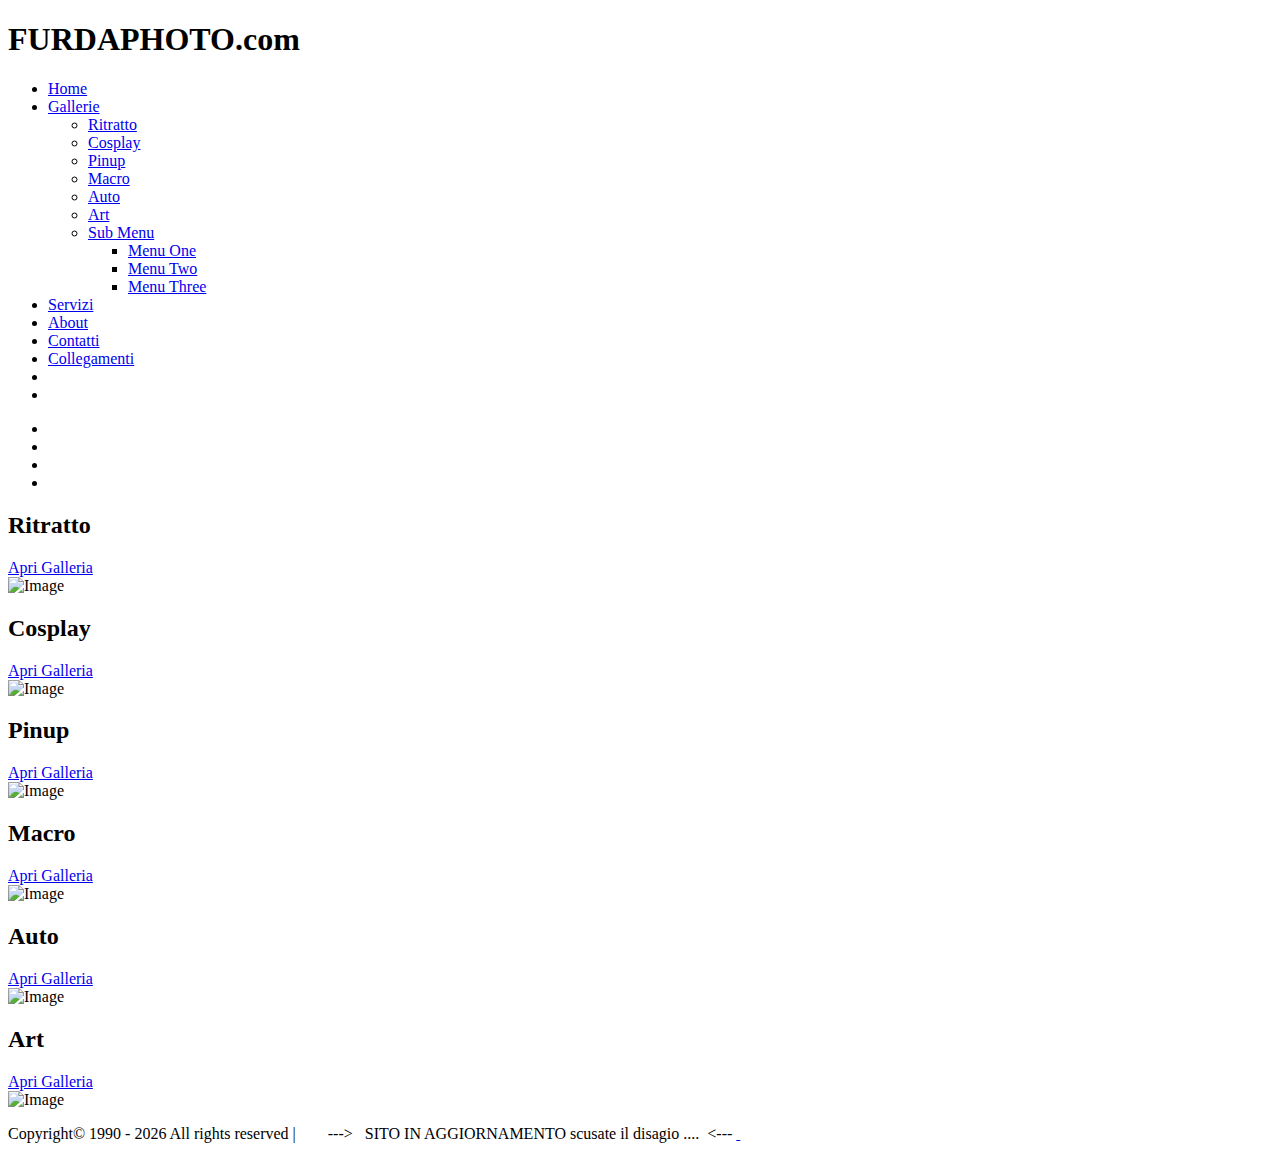
==== index.html @ 68071c49 "qwe" ====
<!DOCTYPE html>
<html lang=it-it>
  <head><script async src="https://www.googletagmanager.com/gtag/js?id=UA-165703183-1"></script>
    <script>
      window.dataLayer = window.dataLayer || [];
      function gtag(){dataLayer.push(arguments);}
      gtag('js', new Date());
    
      gtag('config', 'UA-165703183-1');
    </script>

    <title>Furdaphoto Website</title>
    <meta charset="utf-8">
    <meta name="viewport" content="width=device-width, initial-scale=1, shrink-to-fit=no">

    <link href="https://fonts.googleapis.com/css?family=Josefin+Sans:300i,400,700" rel="stylesheet">
    <link rel="stylesheet" href="fonts/icomoon/style.css">
    <link rel="stylesheet" href="css/bootstrap.min.css">
    <link rel="stylesheet" href="css/magnific-popup.css">
    <link rel="stylesheet" href="css/jquery-ui.css">
    <link rel="stylesheet" href="css/owl.carousel.min.css">
    <link rel="stylesheet" href="css/owl.theme.default.min.css">

    <link rel="stylesheet" href="css/lightgallery.min.css">

    <link rel="stylesheet" href="css/bootstrap-datepicker.css">

    <link rel="stylesheet" href="fonts/flaticon/font/flaticon.css">

    <link rel="stylesheet" href="css/swiper.css">

    <link rel="stylesheet" href="css/aos.css">

    <link rel="stylesheet" href="css/style.css">

  </head>
  <body>

	  
  <div class="site-wrap">
    <div class="site-mobile-menu">
      <div class="site-mobile-menu-header">
        <div class="site-mobile-menu-close mt-3">
          <span class="icon-close2 js-menu-toggle"></span>
        </div>
      </div>
      <div class="site-mobile-menu-body">
	</div>

  </div>



	  
<!-- 60 ... 130 Intestazione di pagina -->  
	  
	  
<header class="site-navbar py-3" role="banner">

      <div class="container-fluid">
        <div class="row align-items-center">

          <div class="col-6 col-xl-3 col-lg-6 aos-init aos-animate" data-aos="fade-down">
        <h1 class="mb-0 text-left">   FURDAPHOTO.com</h1>
        <!-- <img src="imm_logo/furdaphoto_scritta_logo_c.jpg" alt="" width="276" height="80" class="align-content-md-center"/>-->
          </div>

         <div class="col-1 col-md-7 d-none d-xl-block" data-aos="fade-down">
	         <nav class="site-navigation position-relative text-right text-lg-center" role="navigation">

              <ul class="site-menu js-clone-nav mx-auto d-none d-lg-block">
                <li class="active"><a href="index.html" title="furdaphoto.com">Home</a></li>
                <li class="has-children">
                  <a href="single.html">Gallerie</a>
                  <ul class="dropdown">
                    <li><a href="#">Ritratto</a></li>
                    <li><a href="#">Cosplay</a></li>
                    <li><a href="#">Pinup</a></li>
                    <li><a href="#">Macro</a></li>
				    <li><a href="#">Auto</a></li>
                    <li><a href="#">Art</a></li>

                    <li class="has-children">
                      <a href="#">Sub Menu</a>
                      <ul class="dropdown">
                        <li><a href="#">Menu One</a></li>
                        <li><a href="#">Menu Two</a></li>
                        <li><a href="#">Menu Three</a></li>
                      </ul>
                    </li>
                  </ul>
                </li>
                <li><a href="services.html">Servizi</a></li>
                <li><a href="about.html">About</a></li>
                <li><a href="contact.html">Contatti</a></li>
				        <li><a href="services.html">Collegamenti</a></li>
                <li><a href="about.html title="Chi è furdaphoto"></a></li>
                <li><a href="contact.html" title="Contatta furdaphoto"></a></li>
              </ul>
            </nav>
          </div>


<!-- MENU SOCIAL -->
					
	 <div class="col-6 col-xl-2 text-right" data-aos="fade-down">
       <div class="d-none d-xl-inline-block">
        <ul class="site-menu js-clone-nav ml-auto list-unstyled d-flex text-right mb-0" data-class="social">
         <li><a href="https://www.facebook.com/Furdaphoto-104509864727627/" class="pl-3 pr-3"><span class="icon-facebook"></span></a></li>
         <li><a href="https://www.instagram.com/furdaphoto/" class="pl-3 pr-3"><span class="icon-instagram"></span></a></li>
          <li><a href="https://t.me/furdaphoto" class="pl-3 pr-3"><span class="icon-telegram"></span></a></li>
          <li><a href="mailto:info@furdaphoto.com" class="pl-3 pr-3"><span class="icon-envelope"></span></a></li>
        </ul>
       </div>
					
<!-- MENU SOCIAL  -->
					
            <div class="d-inline-block d-xl-none ml-md-0 mr-auto py-3" style="position: relative; top: 3px;"><a href="#" class="site-menu-toggle js-menu-toggle text-black"><span class="icon-menu h3"></span></a></div>
            </div>
	 	   </div>
		</div>
</header>






  <div class="container-fluid" data-aos="fade" data-aos-delay="700">
    <div class="swiper-container images-carousel">
        <div class="swiper-wrapper">
            <div class="swiper-slide">
              <div class="image-wrap">
                <div class="image-info">
                  <h2 class="mb-3">Ritratto</h2>
                  <a href="Galleria_1-Ritratto.html" class="btn btn-outline-white py-2 px-4">Apri Galleria</a>
                </div>
                <img src="images/img_1.jpg" alt="Image">
              </div>
            </div>
            <div class="swiper-slide">
              <div class="image-wrap">
                <div class="image-info">
                  <h2 class="mb-3">Cosplay</h2>
                  <a href="Galleria_2-Cosplay.html" class="btn btn-outline-white py-2 px-4">Apri Galleria</a>
                </div>
                <img src="images/img_2.jpg" alt="Image">
              </div>
            </div>
            <div class="swiper-slide">
              <div class="image-wrap">
                <div class="image-info">
                  <h2 class="mb-3">Pinup</h2>
                  <a href="Galleria_3-Pinup.html" class="btn btn-outline-white py-2 px-4">Apri Galleria</a>
                </div>
                <img src="images/img_3.jpg" alt="Image">
              </div>
            </div>
            <div class="swiper-slide">
              <div class="image-wrap">
                <div class="image-info">
                  <h2 class="mb-3">Macro</h2>
                  <a href="Galleria_4-Macro.html" class="btn btn-outline-white py-2 px-4">Apri Galleria</a>
                </div>
                <img src="images/img_4.jpg" alt="Image">
              </div>
            </div>
            <div class="swiper-slide">
              <div class="image-wrap">
                <div class="image-info">
                  <h2 class="mb-3">Auto</h2>
                  <a href="Galleria_5-Auto.html" class="btn btn-outline-white py-2 px-4">Apri Galleria</a>
                </div>
                <img src="images/img_5.jpg" alt="Image">
              </div>
            </div>
            <div class="swiper-slide">
              <div class="image-wrap">
                <div class="image-info">
                  <h2 class="mb-3">Art</h2>
                  <a href="Galleria_6-Art.html" class="btn btn-outline-white py-2 px-4">Apri Galleria</a>
                </div>
                <img src="images/img_6.jpg" alt="Image">
              </div>
            </div>
</div>

        <div class="swiper-pagination"></div>
        <div class="swiper-button-prev"></div>
        <div class="swiper-button-next"></div>
        <div class="swiper-scrollbar"></div>
    </div>
  </div>

  
					
					
					
<!-- 210 ... 220 Pie di pagina -->				
					
								
	<div class="footer py-4">
    <div class="container-fluid">
      <p>
      <!-- Link back to Colorlib can't be removed. Template is licensed under CC BY 3.0. -->
      Copyright&copy; 1990 - <script data-cfasync="false" src="/cdn-cgi/scripts/5c5dd728/cloudflare-static/email-decode.min.js"></script><script>document.write(new Date().getFullYear());</script>
       All rights reserved |&nbsp; &nbsp; &nbsp; &nbsp; ---&gt;&nbsp; &nbsp;SITO IN AGGIORNAMENTO scusate il disagio ....&nbsp; &lt;--- <a href="https://colorlib.com" target="_blank">&nbsp;</a>
       <!-- Link back to Colorlib can't be removed. Template is licensed under CC BY 3.0. -->
      </p>
    </div>
  </div>
</div>
					
					
					
					

  <script src="js/jquery-3.3.1.min.js"></script>
  <script src="js/jquery-migrate-3.0.1.min.js"></script>
  <script src="js/jquery-ui.js"></script>
  <script src="js/popper.min.js"></script>
  <script src="js/bootstrap.min.js"></script>
  <script src="js/owl.carousel.min.js"></script>
  <script src="js/jquery.stellar.min.js"></script>
  <script src="js/jquery.countdown.min.js"></script>
  <script src="js/jquery.magnific-popup.min.js"></script>
  <script src="js/bootstrap-datepicker.min.js"></script>
  <script src="js/swiper.min.js"></script>
  <script src="js/aos.js"></script>

  <script src="js/picturefill.min.js"></script>
  <script src="js/lightgallery-all.min.js"></script>
  <script src="js/jquery.mousewheel.min.js"></script>

  <script src="js/main.js"></script>

  <script>
    $(document).ready(function(){
      $('#lightgallery').lightGallery();
    });
  </script>

  </body>
</html>
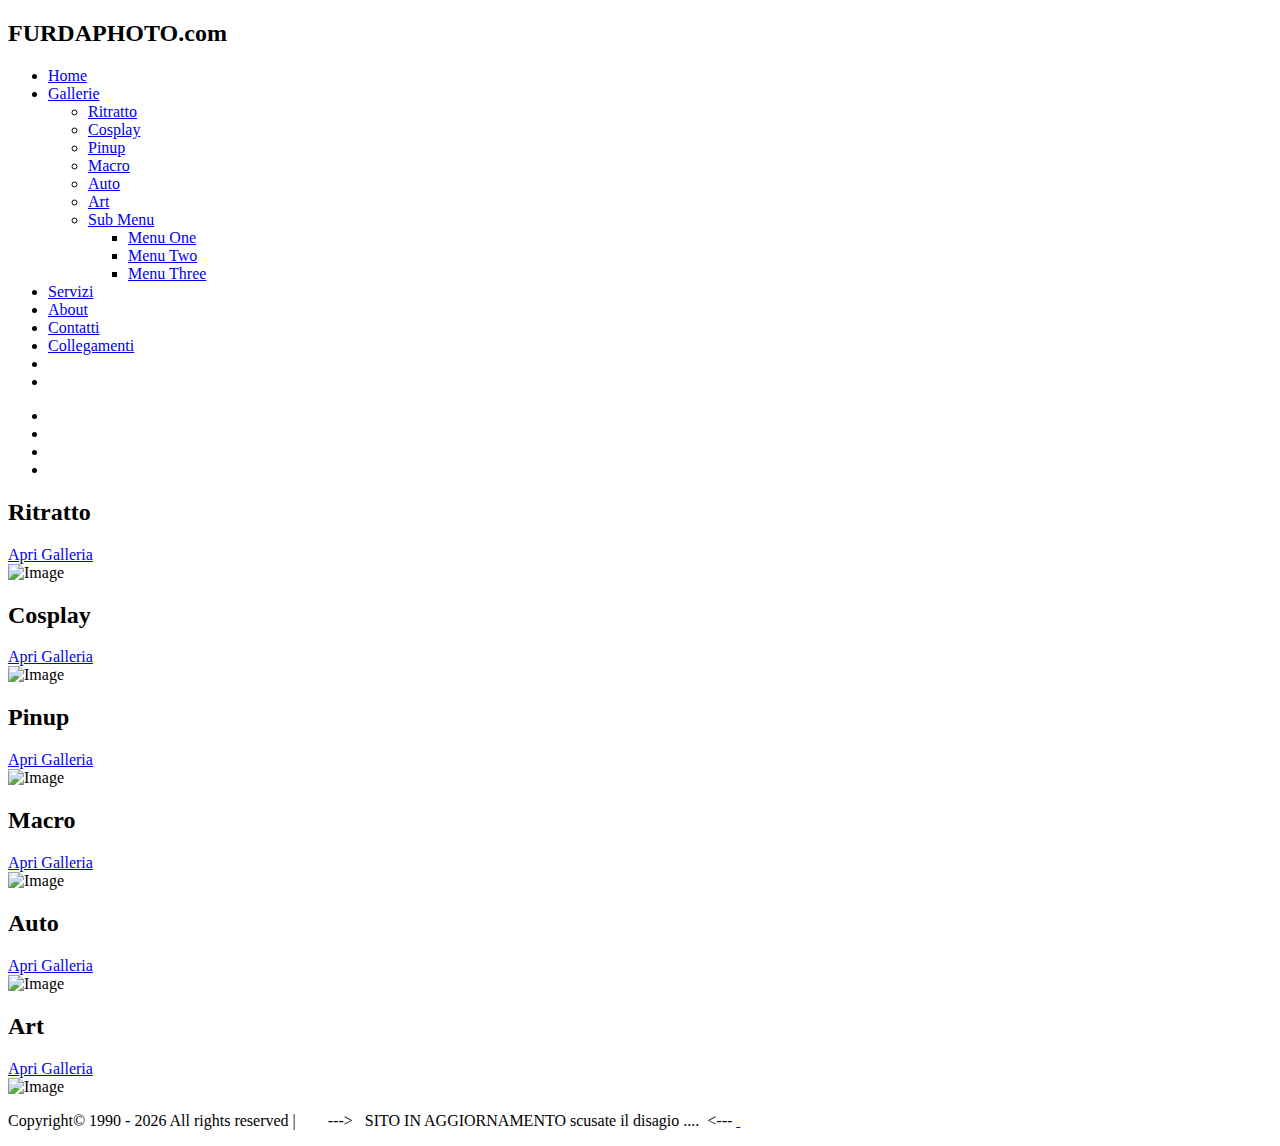
==== commit 41023362: "Update index.html" ====
--- a/index.html
+++ b/index.html
@@ -62,7 +62,7 @@
         <div class="row align-items-center">
 
           <div class="col-6 col-xl-3 col-lg-6 aos-init aos-animate" data-aos="fade-down">
-        <h1 class="mb-0 text-left">   FURDAPHOTO.com</h1>
+        <h2 class="mb-0 text-left">   FURDAPHOTO.com</h2>
         <!-- <img src="imm_logo/furdaphoto_scritta_logo_c.jpg" alt="" width="276" height="80" class="align-content-md-center"/>-->
           </div>
 
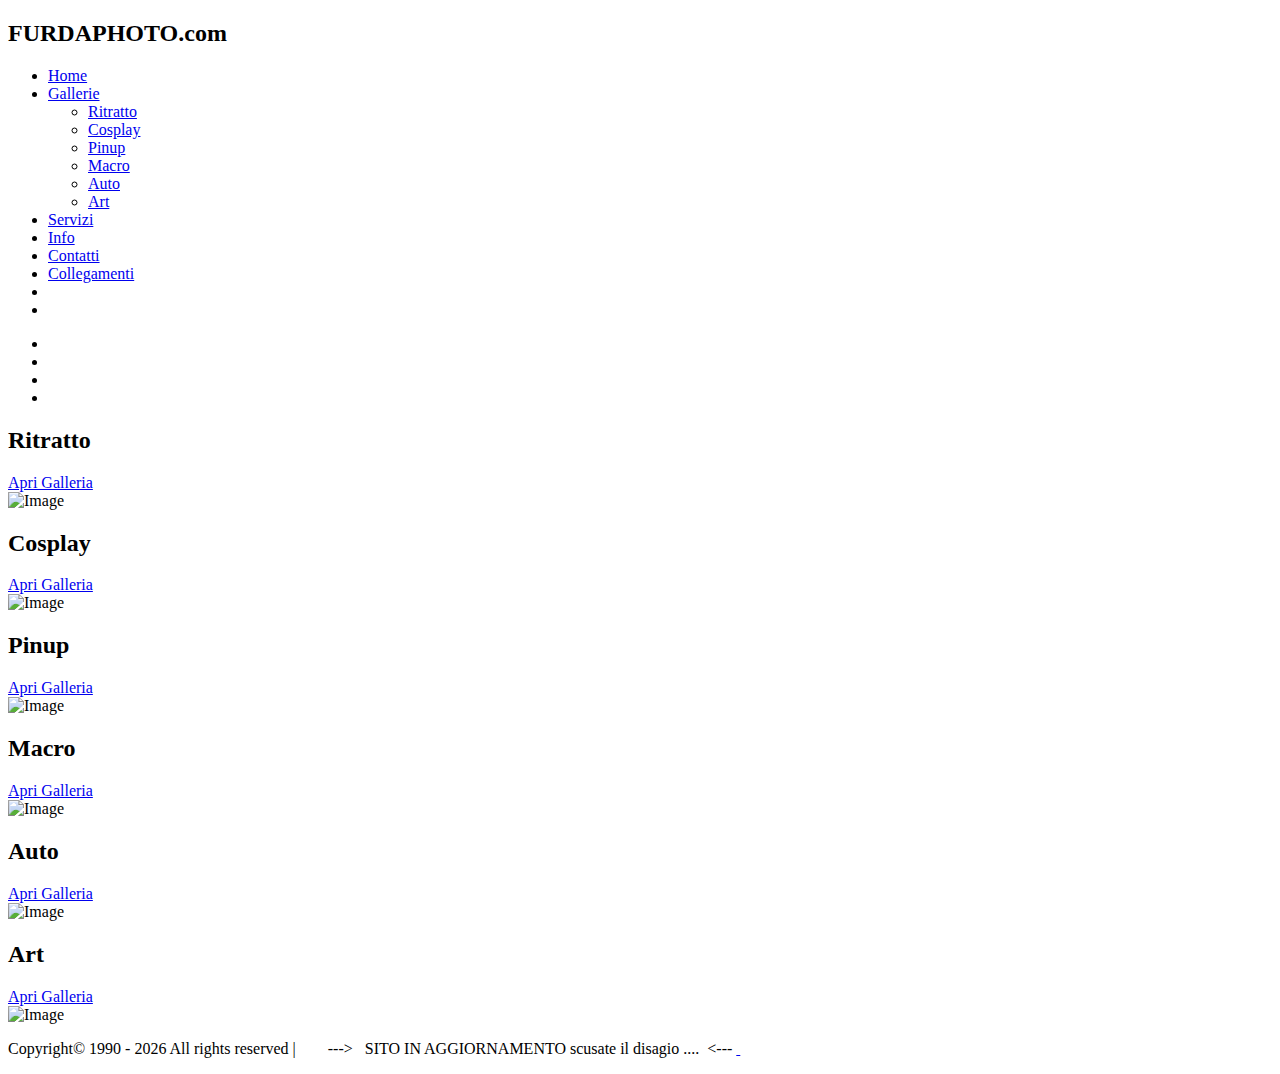
==== commit 75472e96: "Update index.html" ====
--- a/index.html
+++ b/index.html
@@ -72,29 +72,29 @@
               <ul class="site-menu js-clone-nav mx-auto d-none d-lg-block">
                 <li class="active"><a href="index.html" title="furdaphoto.com">Home</a></li>
                 <li class="has-children">
-                  <a href="single.html">Gallerie</a>
+                  <a href="../index.html">Gallerie</a>
                   <ul class="dropdown">
-                    <li><a href="#">Ritratto</a></li>
-                    <li><a href="#">Cosplay</a></li>
-                    <li><a href="#">Pinup</a></li>
-                    <li><a href="#">Macro</a></li>
-				    <li><a href="#">Auto</a></li>
-                    <li><a href="#">Art</a></li>
-
-                    <li class="has-children">
+                    <li><a href="../Galleria_1.html">Ritratto</a></li>
+                    <li><a href="../Galleria_2.html">Cosplay</a></li>
+                    <li><a href="../Galleria_3.html">Pinup</a></li>
+                    <li><a href="../Galleria_4.html">Macro</a></li>
+				    <li><a href="../Galleria_5.html">Auto</a></li> 
+                    <li><a href="../Galleria_6.html">Art</a></li>
+
+                    <!--<li class="has-children">
                       <a href="#">Sub Menu</a>
                       <ul class="dropdown">
                         <li><a href="#">Menu One</a></li>
                         <li><a href="#">Menu Two</a></li>
                         <li><a href="#">Menu Three</a></li>
                       </ul>
-                    </li>
+                    </li>-->
                   </ul>
                 </li>
                 <li><a href="services.html">Servizi</a></li>
-                <li><a href="about.html">About</a></li>
-                <li><a href="contact.html">Contatti</a></li>
-				        <li><a href="services.html">Collegamenti</a></li>
+                <li><a href="about.html">Info</a></li>
+                <li><a href="contact.html">Contatti</a></li>				 
+				 <li><a href="services.html">Collegamenti</a></li>
                 <li><a href="about.html title="Chi è furdaphoto"></a></li>
                 <li><a href="contact.html" title="Contatta furdaphoto"></a></li>
               </ul>
@@ -129,62 +129,35 @@
 
   <div class="container-fluid" data-aos="fade" data-aos-delay="700">
     <div class="swiper-container images-carousel">
-        <div class="swiper-wrapper">
-            <div class="swiper-slide">
-              <div class="image-wrap">
-                <div class="image-info">
-                  <h2 class="mb-3">Ritratto</h2>
-                  <a href="Galleria_1-Ritratto.html" class="btn btn-outline-white py-2 px-4">Apri Galleria</a>
-                </div>
-                <img src="images/img_1.jpg" alt="Image">
-              </div>
-            </div>
-            <div class="swiper-slide">
-              <div class="image-wrap">
-                <div class="image-info">
-                  <h2 class="mb-3">Cosplay</h2>
-                  <a href="Galleria_2-Cosplay.html" class="btn btn-outline-white py-2 px-4">Apri Galleria</a>
-                </div>
-                <img src="images/img_2.jpg" alt="Image">
-              </div>
-            </div>
-            <div class="swiper-slide">
-              <div class="image-wrap">
-                <div class="image-info">
-                  <h2 class="mb-3">Pinup</h2>
-                  <a href="Galleria_3-Pinup.html" class="btn btn-outline-white py-2 px-4">Apri Galleria</a>
-                </div>
-                <img src="images/img_3.jpg" alt="Image">
-              </div>
-            </div>
-            <div class="swiper-slide">
-              <div class="image-wrap">
-                <div class="image-info">
-                  <h2 class="mb-3">Macro</h2>
-                  <a href="Galleria_4-Macro.html" class="btn btn-outline-white py-2 px-4">Apri Galleria</a>
-                </div>
-                <img src="images/img_4.jpg" alt="Image">
-              </div>
-            </div>
-            <div class="swiper-slide">
-              <div class="image-wrap">
-                <div class="image-info">
-                  <h2 class="mb-3">Auto</h2>
-                  <a href="Galleria_5-Auto.html" class="btn btn-outline-white py-2 px-4">Apri Galleria</a>
-                </div>
-                <img src="images/img_5.jpg" alt="Image">
-              </div>
-            </div>
-            <div class="swiper-slide">
-              <div class="image-wrap">
-                <div class="image-info">
-                  <h2 class="mb-3">Art</h2>
-                  <a href="Galleria_6-Art.html" class="btn btn-outline-white py-2 px-4">Apri Galleria</a>
-                </div>
-                <img src="images/img_6.jpg" alt="Image">
-              </div>
-            </div>
-</div>
+      
+					
+		<div class="swiper-wrapper"> 
+		
+			<div class="swiper-slide"> <div class="image-wrap"> <div class="image-info">	<!-- RITRATTO -->
+            <h2 class="mb-3">Ritratto</h2> <a href="../Galleria_1.html" class="btn btn-outline-white py-2 px-4">Apri Galleria</a>
+            </div> <img src="images/img_1.jpg" alt="Image"> </div> </div>
+            
+			<div class="swiper-slide"> <div class="image-wrap"> <div class="image-info">  	<!-- COSPLAY -->
+			<h2 class="mb-3">Cosplay</h2> <a href="../Galleria_2.html" class="btn btn-outline-white py-2 px-4">Apri Galleria</a>
+			</div> <img src="images/img_2.jpg" alt="Image"> </div> </div>
+					
+            <div class="swiper-slide"> <div class="image-wrap"> <div class="image-info">	<!-- PINUP -->
+            <h2 class="mb-3">Pinup</h2> <a href="../Galleria_3.html" class="btn btn-outline-white py-2 px-4">Apri Galleria</a>
+            </div> <img src="images/img_3.jpg" alt="Image"> </div> </div>
+            
+			<div class="swiper-slide"> <div class="image-wrap"> <div class="image-info">	<!-- MACRO -->
+			<h2 class="mb-3">Macro</h2> <a href="../Galleria_4.html" class="btn btn-outline-white py-2 px-4">Apri Galleria</a>
+			</div> <img src="images/img_4.jpg" alt="Image"> </div> </div>
+            
+			<div class="swiper-slide"> <div class="image-wrap"> <div class="image-info">  	<!-- AUTO -->
+            <h2 class="mb-3">Auto</h2> <a href="Galleria_5.html" class="btn btn-outline-white py-2 px-4">Apri Galleria</a>
+            </div> <img src="images/img_5.jpg" alt="Image"> </div> </div>
+            
+			<div class="swiper-slide"> <div class="image-wrap"> <div class="image-info">  	<!-- ART -->
+            <h2 class="mb-3">Art</h2> <a href="../Galleria_6.html" class="btn btn-outline-white py-2 px-4">Apri Galleria</a>
+            </div> <img src="images/img_6.jpg" alt="Image"> </div> </div>
+       
+		</div>
 
         <div class="swiper-pagination"></div>
         <div class="swiper-button-prev"></div>
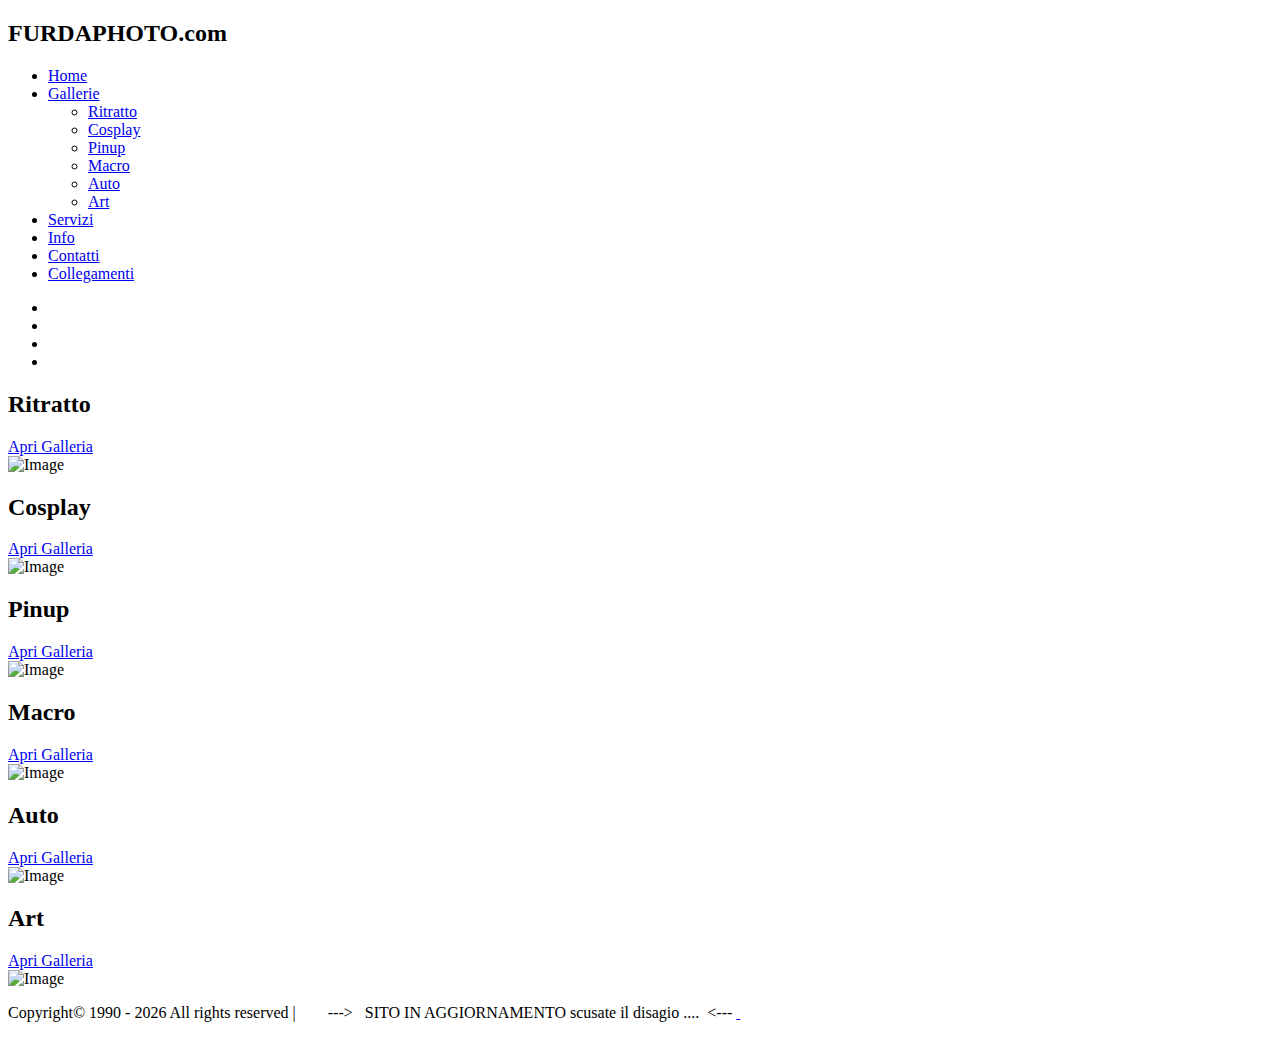
==== commit 244b83bb: "qwe" ====
--- a/index.html
+++ b/index.html
@@ -66,6 +66,9 @@
         <!-- <img src="imm_logo/furdaphoto_scritta_logo_c.jpg" alt="" width="276" height="80" class="align-content-md-center"/>-->
           </div>
 
+			
+			
+<!-- MENU SITO -->			
          <div class="col-1 col-md-7 d-none d-xl-block" data-aos="fade-down">
 	         <nav class="site-navigation position-relative text-right text-lg-center" role="navigation">
 
@@ -92,16 +95,15 @@
                   </ul>
                 </li>
                 <li><a href="services.html">Servizi</a></li>
-                <li><a href="about.html">Info</a></li>
-                <li><a href="contact.html">Contatti</a></li>				 
-				 <li><a href="services.html">Collegamenti</a></li>
-                <li><a href="about.html title="Chi è furdaphoto"></a></li>
-                <li><a href="contact.html" title="Contatta furdaphoto"></a></li>
+                <li><a href="about.html" title="Chi è furdaphoto">Info</a></li>
+                <li><a href="contact.html" title="Contatta furdaphoto">Contatti</a></li>				 
+				 <li><a href="collegamenti.html">Collegamenti</a></li>
+             
               </ul>
             </nav>
           </div>
-
-
+<!-- MENU SITO -->
+			
 <!-- MENU SOCIAL -->
 					
 	 <div class="col-6 col-xl-2 text-right" data-aos="fade-down">
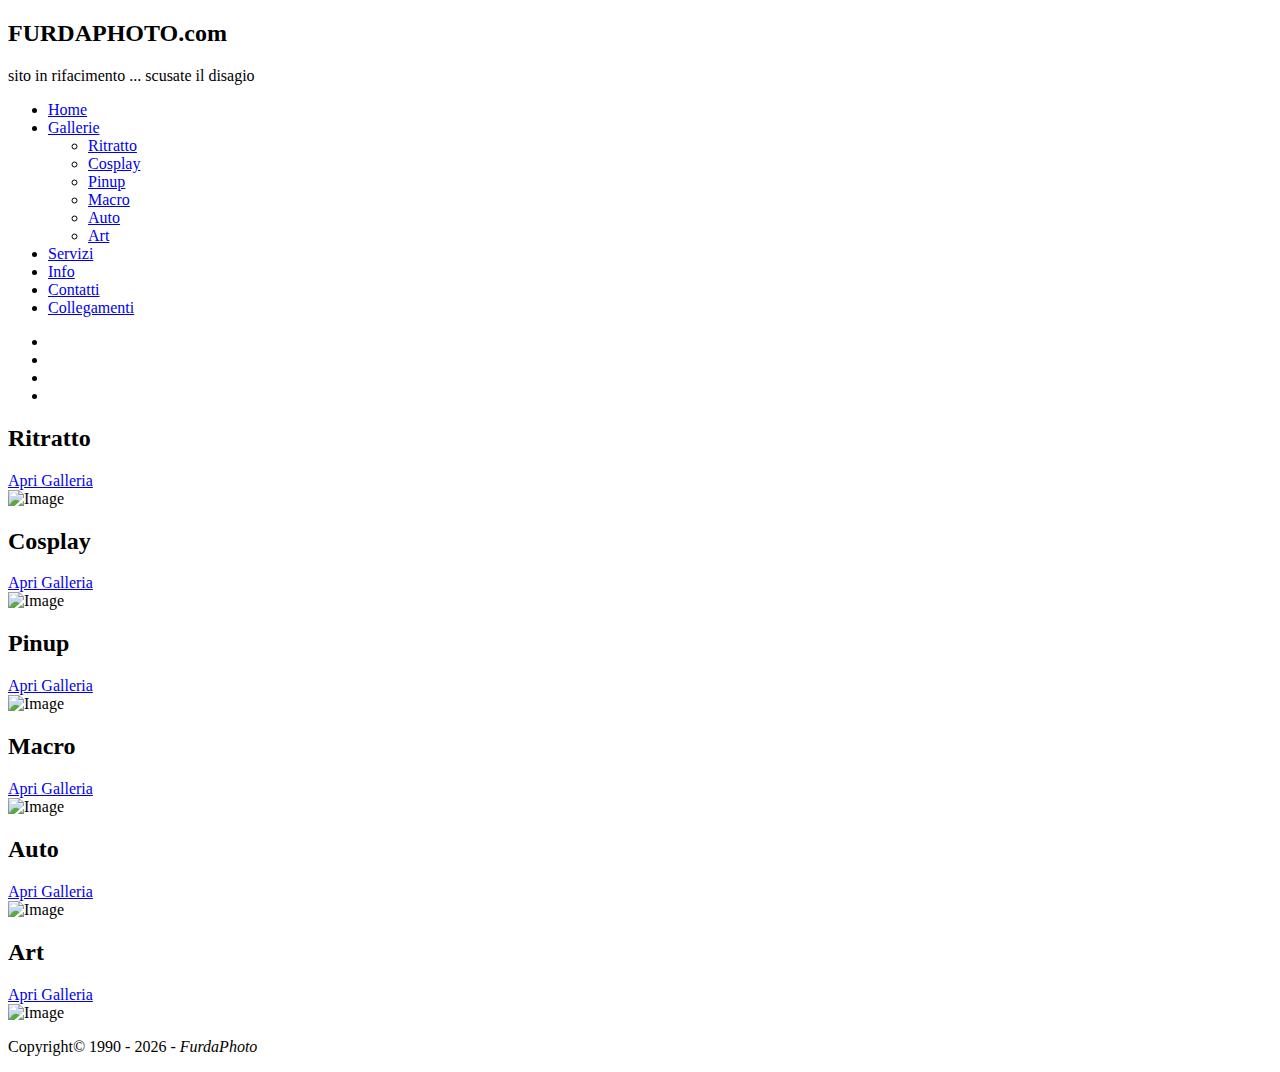
==== commit 870240a8: "23" ====
--- a/index.html
+++ b/index.html
@@ -63,26 +63,27 @@
 
           <div class="col-6 col-xl-3 col-lg-6 aos-init aos-animate" data-aos="fade-down">
         <h2 class="mb-0 text-left">   FURDAPHOTO.com</h2>
-        <!-- <img src="imm_logo/furdaphoto_scritta_logo_c.jpg" alt="" width="276" height="80" class="align-content-md-center"/>-->
+        sito in rifacimento ... scusate il disagio
+			  <!-- <img src="imm_logo/furdaphoto_scritta_logo_c.jpg" alt="" width="276" height="80" class="align-content-md-center"/>-->
           </div>
 
 			
 			
-<!-- MENU SITO -->			
+<!-- MENU SITO  inizio -->			
          <div class="col-1 col-md-7 d-none d-xl-block" data-aos="fade-down">
 	         <nav class="site-navigation position-relative text-right text-lg-center" role="navigation">
 
               <ul class="site-menu js-clone-nav mx-auto d-none d-lg-block">
                 <li class="active"><a href="index.html" title="furdaphoto.com">Home</a></li>
                 <li class="has-children">
-                  <a href="../index.html">Gallerie</a>
+                  <a href="index.html">Gallerie</a>
                   <ul class="dropdown">
-                    <li><a href="../Galleria_1.html">Ritratto</a></li>
-                    <li><a href="../Galleria_2.html">Cosplay</a></li>
-                    <li><a href="../Galleria_3.html">Pinup</a></li>
-                    <li><a href="../Galleria_4.html">Macro</a></li>
-				    <li><a href="../Galleria_5.html">Auto</a></li> 
-                    <li><a href="../Galleria_6.html">Art</a></li>
+                    <li><a href="Galleria_1.html">Ritratto</a></li>
+                    <li><a href="Galleria_2.html">Cosplay</a></li>
+                    <li><a href="Galleria_3.html">Pinup</a></li>
+                    <li><a href="Galleria_4.html">Macro</a></li>
+				    <li><a href="Galleria_5.html">Auto</a></li> 
+                    <li><a href="Galleria_6.html">Art</a></li>
 
                     <!--<li class="has-children">
                       <a href="#">Sub Menu</a>
@@ -136,19 +137,19 @@
 		<div class="swiper-wrapper"> 
 		
 			<div class="swiper-slide"> <div class="image-wrap"> <div class="image-info">	<!-- RITRATTO -->
-            <h2 class="mb-3">Ritratto</h2> <a href="../Galleria_1.html" class="btn btn-outline-white py-2 px-4">Apri Galleria</a>
+            <h2 class="mb-3">Ritratto</h2> <a href="Galleria_1.html" class="btn btn-outline-white py-2 px-4">Apri Galleria</a>
             </div> <img src="images/img_1.jpg" alt="Image"> </div> </div>
             
 			<div class="swiper-slide"> <div class="image-wrap"> <div class="image-info">  	<!-- COSPLAY -->
-			<h2 class="mb-3">Cosplay</h2> <a href="../Galleria_2.html" class="btn btn-outline-white py-2 px-4">Apri Galleria</a>
+			<h2 class="mb-3">Cosplay</h2> <a href="Galleria_2.html" class="btn btn-outline-white py-2 px-4">Apri Galleria</a>
 			</div> <img src="images/img_2.jpg" alt="Image"> </div> </div>
 					
             <div class="swiper-slide"> <div class="image-wrap"> <div class="image-info">	<!-- PINUP -->
-            <h2 class="mb-3">Pinup</h2> <a href="../Galleria_3.html" class="btn btn-outline-white py-2 px-4">Apri Galleria</a>
+            <h2 class="mb-3">Pinup</h2> <a href="Galleria_3.html" class="btn btn-outline-white py-2 px-4">Apri Galleria</a>
             </div> <img src="images/img_3.jpg" alt="Image"> </div> </div>
             
 			<div class="swiper-slide"> <div class="image-wrap"> <div class="image-info">	<!-- MACRO -->
-			<h2 class="mb-3">Macro</h2> <a href="../Galleria_4.html" class="btn btn-outline-white py-2 px-4">Apri Galleria</a>
+			<h2 class="mb-3">Macro</h2> <a href="Galleria_4.html" class="btn btn-outline-white py-2 px-4">Apri Galleria</a>
 			</div> <img src="images/img_4.jpg" alt="Image"> </div> </div>
             
 			<div class="swiper-slide"> <div class="image-wrap"> <div class="image-info">  	<!-- AUTO -->
@@ -156,7 +157,7 @@
             </div> <img src="images/img_5.jpg" alt="Image"> </div> </div>
             
 			<div class="swiper-slide"> <div class="image-wrap"> <div class="image-info">  	<!-- ART -->
-            <h2 class="mb-3">Art</h2> <a href="../Galleria_6.html" class="btn btn-outline-white py-2 px-4">Apri Galleria</a>
+            <h2 class="mb-3">Art</h2> <a href="Galleria_6.html" class="btn btn-outline-white py-2 px-4">Apri Galleria</a>
             </div> <img src="images/img_6.jpg" alt="Image"> </div> </div>
        
 		</div>
@@ -172,21 +173,16 @@
 					
 					
 					
-<!-- 210 ... 220 Pie di pagina -->				
-					
-								
-	<div class="footer py-4">
+<!-- Pie di pagina -->											
+		  <div class="footer py-4">
     <div class="container-fluid">
       <p>
-      <!-- Link back to Colorlib can't be removed. Template is licensed under CC BY 3.0. -->
-      Copyright&copy; 1990 - <script data-cfasync="false" src="/cdn-cgi/scripts/5c5dd728/cloudflare-static/email-decode.min.js"></script><script>document.write(new Date().getFullYear());</script>
-       All rights reserved |&nbsp; &nbsp; &nbsp; &nbsp; ---&gt;&nbsp; &nbsp;SITO IN AGGIORNAMENTO scusate il disagio ....&nbsp; &lt;--- <a href="https://colorlib.com" target="_blank">&nbsp;</a>
-       <!-- Link back to Colorlib can't be removed. Template is licensed under CC BY 3.0. -->
+      Copyright&copy; 1990 - <script data-cfasync="false" src="/cdn-cgi/scripts/5c5dd728/cloudflare-static/email-decode.min.js"></script><script>document.write(new Date().getFullYear());</script> - <em>FurdaPhoto</em> 
       </p>
     </div>
   </div>
 </div>
-					
+<!-- Pie di pagina -->						
 					
 					
 					
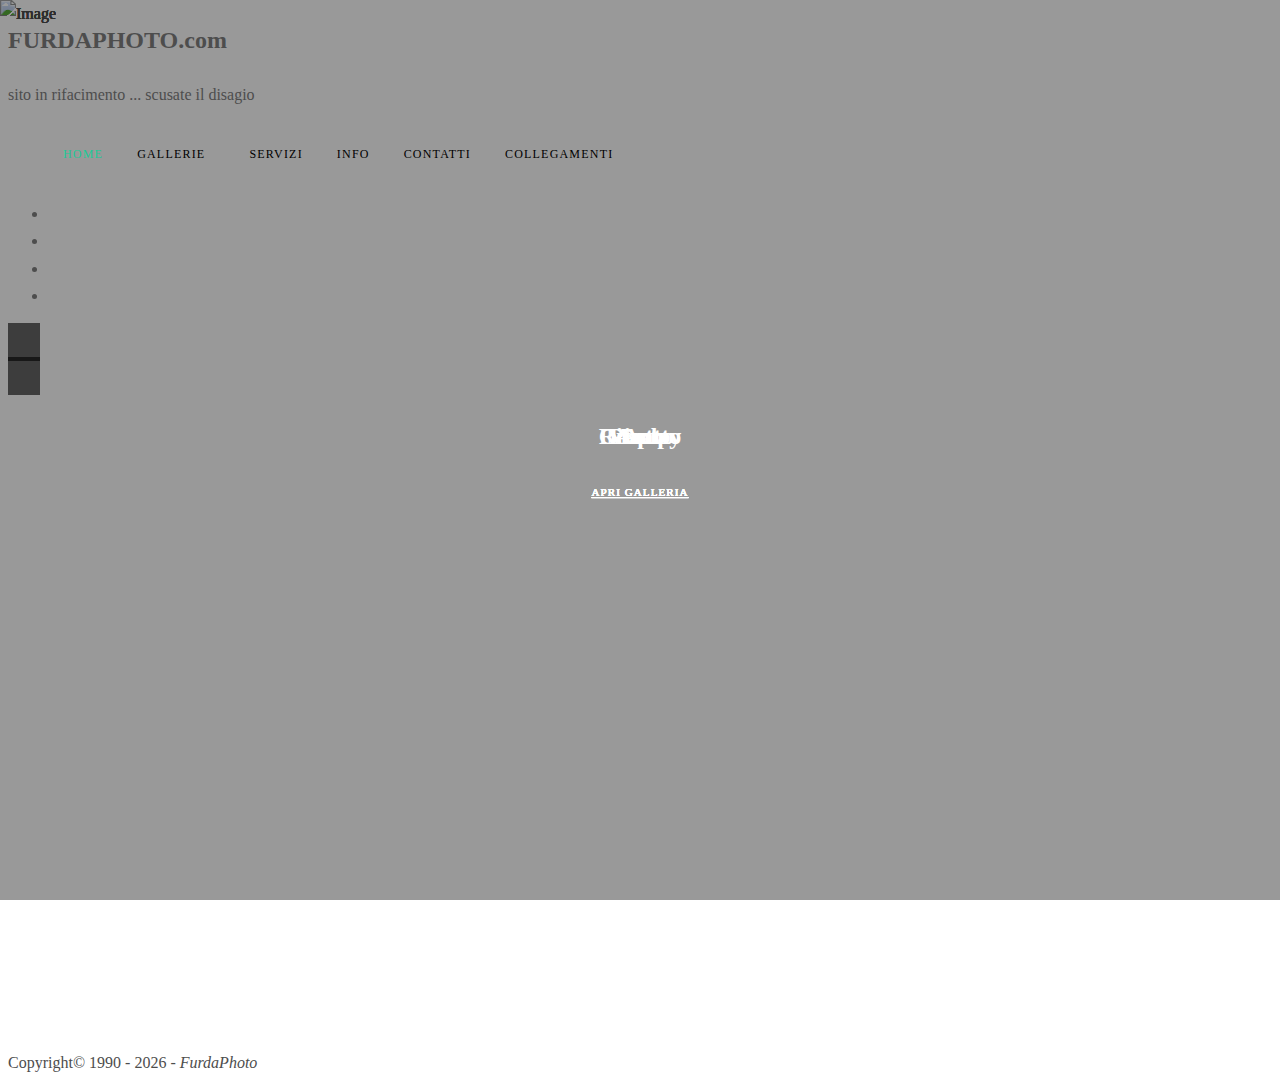
==== commit b1c49b12: "qwe" ====
--- a/index.html
+++ b/index.html
@@ -35,8 +35,7 @@
     <link rel="stylesheet" href="css/style.css">
 
   </head>
-  <body>
-
+  <body> 
 	  
   <div class="site-wrap">
     <div class="site-mobile-menu">
@@ -211,6 +210,5 @@
       $('#lightgallery').lightGallery();
     });
   </script>
-
   </body>
 </html>
--- a/css/style.css
+++ b/css/style.css
@@ -0,0 +1,1168 @@
+/* Base */
+body {
+  line-height: 1.7;
+  color: #4d4d4d;
+  font-weight: 300;
+  font-size: 1rem; }
+
+::-moz-selection {
+  background: #000;
+  color: #000000; }
+
+::selection {
+  background: #000;
+  color: #000000; }
+
+a {
+  -webkit-transition: .3s all ease;
+  -o-transition: .3s all ease;
+  transition: .3s all ease; }
+  a:hover {
+    text-decoration: none; }
+
+.text-black {
+  color: #000 !important; }
+
+.bg-black {
+  background: #000 !important; }
+
+.site-wrap:before {
+  -webkit-transition: .3s all ease-in-out;
+  -o-transition: .3s all ease-in-out;
+  transition: .3s all ease-in-out;
+  background: rgba(0, 0, 0, 0.6);
+  content: "";
+  position: absolute;
+  z-index: 2000;
+  top: 0;
+  left: 0;
+  right: 0;
+  bottom: 0;
+  opacity: 0;
+  visibility: hidden; }
+
+.offcanvas-menu .site-wrap {
+  position: absolute;
+  height: 100%;
+  width: 100%;
+  z-index: 2;
+  overflow: hidden; }
+  .offcanvas-menu .site-wrap:before {
+    opacity: 1;
+    visibility: visible; }
+
+.btn {
+  border-radius: 0; }
+  .btn:hover, .btn:active, .btn:focus {
+    outline: none;
+    -webkit-box-shadow: none;
+    box-shadow: none; }
+  .btn.btn-black {
+    color: #fff;
+    background-color: #000; }
+    .btn.btn-black:hover {
+      color: #000;
+      background-color: #000; }
+
+.line-height-1 {
+  line-height: 1 !important; }
+
+.bg-black {
+  background: #000; }
+
+.form-control {
+  height: 43px;
+  border-radius: 0; }
+  .form-control:active, .form-control:focus {
+    border-color: #20c997; }
+  .form-control:hover, .form-control:active, .form-control:focus {
+    -webkit-box-shadow: none !important;
+    box-shadow: none !important; }
+
+.site-section {
+  padding: 2.5em 0; }
+  @media (min-width: 768px) {
+    .site-section {
+      padding: 5em 0; } }
+  .site-section.site-section-sm {
+    padding: 4em 0; }
+
+.site-section-heading {
+  color: #000;
+  position: relative;
+  font-size: 2.5rem; }
+  @media (min-width: 768px) {
+    .site-section-heading {
+      font-size: 4rem; } }
+  .site-section-heading:after {
+    content: "";
+    left: 0%;
+    bottom: 0;
+    position: absolute;
+    width: 100px;
+    height: 1px;
+    background: #000; }
+  .site-section-heading.text-center:after {
+    content: "";
+    -webkit-transform: translateX(-50%);
+    -ms-transform: translateX(-50%);
+    transform: translateX(-50%);
+    content: "";
+    left: 50%;
+    bottom: 0;
+    position: absolute;
+    width: 100px;
+    height: 1px;
+    background: #000; }
+
+.border-top {
+  border-top: 1px solid #edf0f5 !important; }
+
+.site-footer {
+  padding: 4em 0;
+  background: #333333; }
+  @media (min-width: 768px) {
+    .site-footer {
+      padding: 8em 0; } }
+  .site-footer p {
+    color: #737373; }
+  .site-footer h2, .site-footer h3, .site-footer h4, .site-footer h5 {
+    color: #fff; }
+  .site-footer a {
+    color: #999999; }
+    .site-footer a:hover {
+      color: white; }
+  .site-footer ul li {
+    margin-bottom: 10px; }
+  .site-footer .footer-heading {
+    font-size: 20px;
+    color: #fff; }
+
+.bg-text-line {
+  display: inline;
+  background: #000;
+  -webkit-box-shadow: 20px 0 0 #000, -20px 0 0 #000;
+  box-shadow: 20px 0 0 #000, -20px 0 0 #000; }
+
+.text-white-opacity-05 {
+  color: rgba(255, 255, 255, 0.5); }
+
+.text-black-opacity-05 {
+  color: rgba(0, 0, 0, 0.5); }
+
+.hover-bg-enlarge {
+  overflow: hidden;
+  position: relative; }
+  @media (max-width: 991.98px) {
+    .hover-bg-enlarge {
+      height: auto !important; } }
+  .hover-bg-enlarge > div {
+    -webkit-transform: scale(1);
+    -ms-transform: scale(1);
+    transform: scale(1);
+    -webkit-transition: .8s all ease-in-out;
+    -o-transition: .8s all ease-in-out;
+    transition: .8s all ease-in-out; }
+  .hover-bg-enlarge:hover > div, .hover-bg-enlarge:focus > div, .hover-bg-enlarge:active > div {
+    -webkit-transform: scale(1.2);
+    -ms-transform: scale(1.2);
+    transform: scale(1.2); }
+  @media (max-width: 991.98px) {
+    .hover-bg-enlarge .bg-image-md-height {
+      height: 300px !important; } }
+
+.bg-image {
+  background-size: cover;
+  background-position: center center;
+  background-repeat: no-repeat; }
+
+@media (max-width: 991.98px) {
+  .img-md-fluid {
+    max-width: 100%; } }
+
+@media (max-width: 991.98px) {
+  .display-1, .display-3 {
+    font-size: 3rem; } }
+
+.play-single-big {
+  width: 90px;
+  height: 90px;
+  display: inline-block;
+  border: 2px solid #fff;
+  color: #fff !important;
+  border-radius: 50%;
+  position: relative;
+  -webkit-transition: .3s all ease-in-out;
+  -o-transition: .3s all ease-in-out;
+  transition: .3s all ease-in-out; }
+  .play-single-big > span {
+    font-size: 50px;
+    position: absolute;
+    top: 50%;
+    left: 50%;
+    -webkit-transform: translate(-40%, -50%);
+    -ms-transform: translate(-40%, -50%);
+    transform: translate(-40%, -50%); }
+  .play-single-big:hover {
+    width: 120px;
+    height: 120px; }
+
+.overlap-to-top {
+  margin-top: -150px; }
+
+/* Navbar */
+.site-navbar {
+  margin-bottom: 0px;
+  z-index: 9;
+  position: relative; }
+  .site-navbar.transparent {
+    background: transparent; }
+  .site-navbar.absolute {
+    position: absolute;
+    top: 0;
+    left: 0;
+    width: 100%; }
+  .site-navbar .site-logo {
+    position: absolute;
+    left: 0;
+    top: 0;
+    margin-top: -20px; }
+  .site-navbar .site-navigation.border-bottom {
+    border-bottom: 1px solid #f3f3f4 !important; }
+  .site-navbar .site-navigation .site-menu {
+    margin-bottom: 0; }
+    .site-navbar .site-navigation .site-menu .active > a {
+      color: #20c997; }
+    .site-navbar .site-navigation .site-menu a {
+      text-decoration: none !important;
+      font-size: 15px;
+      display: inline-block; }
+    .site-navbar .site-navigation .site-menu > li {
+      display: inline-block;
+      padding: 10px 5px; }
+      .site-navbar .site-navigation .site-menu > li > a {
+        padding: 10px 10px;
+        text-transform: uppercase;
+        letter-spacing: .1em;
+        color: #000;
+        font-size: 12px;
+        text-decoration: none !important; }
+        .site-navbar .site-navigation .site-menu > li > a:hover {
+          color: #20c997; }
+    .site-navbar .site-navigation .site-menu .has-children {
+      position: relative; }
+      .site-navbar .site-navigation .site-menu .has-children > a {
+        position: relative;
+        padding-right: 20px; }
+        .site-navbar .site-navigation .site-menu .has-children > a:before {
+          position: absolute;
+          content: "\e313";
+          font-size: 16px;
+          top: 50%;
+          right: 0;
+          -webkit-transform: translateY(-50%);
+          -ms-transform: translateY(-50%);
+          transform: translateY(-50%);
+          font-family: 'icomoon'; }
+      .site-navbar .site-navigation .site-menu .has-children .dropdown {
+        visibility: hidden;
+        opacity: 0;
+        top: 100%;
+        position: absolute;
+        text-align: left;
+        border-top: 2px solid #20c997;
+        -webkit-box-shadow: 0 2px 10px -2px rgba(0, 0, 0, 0.1);
+        box-shadow: 0 2px 10px -2px rgba(0, 0, 0, 0.1);
+        border-left: 1px solid #edf0f5;
+        border-right: 1px solid #edf0f5;
+        border-bottom: 1px solid #edf0f5;
+        padding: 0px 0;
+        margin-top: 20px;
+        margin-left: 0px;
+        background: #fff;
+        -webkit-transition: 0.2s 0s;
+        -o-transition: 0.2s 0s;
+        transition: 0.2s 0s; }
+        .site-navbar .site-navigation .site-menu .has-children .dropdown.arrow-top {
+          position: absolute; }
+          .site-navbar .site-navigation .site-menu .has-children .dropdown.arrow-top:before {
+            bottom: 100%;
+            left: 20%;
+            border: solid transparent;
+            content: " ";
+            height: 0;
+            width: 0;
+            position: absolute;
+            pointer-events: none; }
+          .site-navbar .site-navigation .site-menu .has-children .dropdown.arrow-top:before {
+            border-color: rgba(136, 183, 213, 0);
+            border-bottom-color: #fff;
+            border-width: 10px;
+            margin-left: -10px; }
+        .site-navbar .site-navigation .site-menu .has-children .dropdown a {
+          font-size: 16px;
+          text-transform: none;
+          letter-spacing: normal;
+          -webkit-transition: 0s all;
+          -o-transition: 0s all;
+          transition: 0s all;
+          color: #343a40; }
+        .site-navbar .site-navigation .site-menu .has-children .dropdown .active > a {
+          color: #20c997 !important; }
+        .site-navbar .site-navigation .site-menu .has-children .dropdown > li {
+          list-style: none;
+          padding: 0;
+          margin: 0;
+          min-width: 200px; }
+          .site-navbar .site-navigation .site-menu .has-children .dropdown > li > a {
+            padding: 9px 20px;
+            display: block; }
+            .site-navbar .site-navigation .site-menu .has-children .dropdown > li > a:hover {
+              background: #f4f5f9;
+              color: #25262a; }
+          .site-navbar .site-navigation .site-menu .has-children .dropdown > li.has-children > a:before {
+            content: "\e315";
+            right: 20px; }
+          .site-navbar .site-navigation .site-menu .has-children .dropdown > li.has-children > .dropdown, .site-navbar .site-navigation .site-menu .has-children .dropdown > li.has-children > ul {
+            left: 100%;
+            top: 0; }
+          .site-navbar .site-navigation .site-menu .has-children .dropdown > li.has-children:hover > a, .site-navbar .site-navigation .site-menu .has-children .dropdown > li.has-children:active > a, .site-navbar .site-navigation .site-menu .has-children .dropdown > li.has-children:focus > a {
+            background: #f4f5f9;
+            color: #25262a; }
+      .site-navbar .site-navigation .site-menu .has-children a {
+        text-transform: uppercase; }
+      .site-navbar .site-navigation .site-menu .has-children:hover > a, .site-navbar .site-navigation .site-menu .has-children:focus > a, .site-navbar .site-navigation .site-menu .has-children:active > a {
+        color: #20c997; }
+      .site-navbar .site-navigation .site-menu .has-children:hover, .site-navbar .site-navigation .site-menu .has-children:focus, .site-navbar .site-navigation .site-menu .has-children:active {
+        cursor: pointer; }
+        .site-navbar .site-navigation .site-menu .has-children:hover > .dropdown, .site-navbar .site-navigation .site-menu .has-children:focus > .dropdown, .site-navbar .site-navigation .site-menu .has-children:active > .dropdown {
+          -webkit-transition-delay: 0s;
+          -o-transition-delay: 0s;
+          transition-delay: 0s;
+          margin-top: 0px;
+          visibility: visible;
+          opacity: 1; }
+
+.site-menu[data-class="social"] a {
+  color: #000; }
+  .site-menu[data-class="social"] a:hover {
+    color: #20c997; }
+
+.site-mobile-menu {
+  width: 300px;
+  position: fixed;
+  right: 0;
+  z-index: 2000;
+  padding-top: 20px;
+  background: #fff;
+  height: calc(100vh);
+  -webkit-transform: translateX(110%);
+  -ms-transform: translateX(110%);
+  transform: translateX(110%);
+  -webkit-box-shadow: -10px 0 20px -10px rgba(0, 0, 0, 0.1);
+  box-shadow: -10px 0 20px -10px rgba(0, 0, 0, 0.1);
+  -webkit-transition: .3s all ease-in-out;
+  -o-transition: .3s all ease-in-out;
+  transition: .3s all ease-in-out; }
+  .offcanvas-menu .site-mobile-menu {
+    -webkit-transform: translateX(0%);
+    -ms-transform: translateX(0%);
+    transform: translateX(0%); }
+  .site-mobile-menu .site-mobile-menu-header {
+    width: 100%;
+    float: left;
+    padding-left: 20px;
+    padding-right: 20px; }
+    .site-mobile-menu .site-mobile-menu-header .site-mobile-menu-close {
+      float: right;
+      margin-top: 8px; }
+      .site-mobile-menu .site-mobile-menu-header .site-mobile-menu-close span {
+        font-size: 30px;
+        display: inline-block;
+        padding-left: 10px;
+        padding-right: 0px;
+        line-height: 1;
+        cursor: pointer;
+        -webkit-transition: .3s all ease;
+        -o-transition: .3s all ease;
+        transition: .3s all ease; }
+        .site-mobile-menu .site-mobile-menu-header .site-mobile-menu-close span:hover {
+          color: #25262a; }
+    .site-mobile-menu .site-mobile-menu-header .site-mobile-menu-logo {
+      float: left;
+      margin-top: 10px;
+      margin-left: 0px; }
+      .site-mobile-menu .site-mobile-menu-header .site-mobile-menu-logo a {
+        display: inline-block;
+        text-transform: uppercase; }
+        .site-mobile-menu .site-mobile-menu-header .site-mobile-menu-logo a img {
+          max-width: 70px; }
+        .site-mobile-menu .site-mobile-menu-header .site-mobile-menu-logo a:hover {
+          text-decoration: none; }
+  .site-mobile-menu .site-mobile-menu-body {
+    overflow-y: scroll;
+    -webkit-overflow-scrolling: touch;
+    position: relative;
+    padding: 0 20px 20px 20px;
+    height: calc(100vh - 52px);
+    padding-bottom: 150px; }
+  .site-mobile-menu .site-nav-wrap {
+    padding: 0;
+    margin: 0;
+    list-style: none;
+    position: relative; }
+    .site-mobile-menu .site-nav-wrap a {
+      padding: 10px 20px;
+      display: block;
+      position: relative;
+      color: #212529; }
+      .site-mobile-menu .site-nav-wrap a:hover {
+        color: #20c997; }
+    .site-mobile-menu .site-nav-wrap li {
+      position: relative;
+      display: block; }
+      .site-mobile-menu .site-nav-wrap li.active > a {
+        color: #20c997; }
+    .site-mobile-menu .site-nav-wrap .arrow-collapse {
+      position: absolute;
+      right: 0px;
+      top: 10px;
+      z-index: 20;
+      width: 36px;
+      height: 36px;
+      text-align: center;
+      cursor: pointer;
+      border-radius: 50%; }
+      .site-mobile-menu .site-nav-wrap .arrow-collapse:hover {
+        background: #f8f9fa; }
+      .site-mobile-menu .site-nav-wrap .arrow-collapse:before {
+        font-size: 12px;
+        z-index: 20;
+        font-family: "icomoon";
+        content: "\f078";
+        position: absolute;
+        top: 50%;
+        left: 50%;
+        -webkit-transform: translate(-50%, -50%) rotate(-180deg);
+        -ms-transform: translate(-50%, -50%) rotate(-180deg);
+        transform: translate(-50%, -50%) rotate(-180deg);
+        -webkit-transition: .3s all ease;
+        -o-transition: .3s all ease;
+        transition: .3s all ease; }
+      .site-mobile-menu .site-nav-wrap .arrow-collapse.collapsed:before {
+        -webkit-transform: translate(-50%, -50%);
+        -ms-transform: translate(-50%, -50%);
+        transform: translate(-50%, -50%); }
+    .site-mobile-menu .site-nav-wrap > li {
+      display: block;
+      position: relative;
+      float: left;
+      width: 100%; }
+      .site-mobile-menu .site-nav-wrap > li > a {
+        padding-left: 20px;
+        font-size: 20px; }
+      .site-mobile-menu .site-nav-wrap > li > ul {
+        padding: 0;
+        margin: 0;
+        list-style: none; }
+        .site-mobile-menu .site-nav-wrap > li > ul > li {
+          display: block; }
+          .site-mobile-menu .site-nav-wrap > li > ul > li > a {
+            padding-left: 40px;
+            font-size: 16px; }
+          .site-mobile-menu .site-nav-wrap > li > ul > li > ul {
+            padding: 0;
+            margin: 0; }
+            .site-mobile-menu .site-nav-wrap > li > ul > li > ul > li {
+              display: block; }
+              .site-mobile-menu .site-nav-wrap > li > ul > li > ul > li > a {
+                font-size: 16px;
+                padding-left: 60px; }
+    .site-mobile-menu .site-nav-wrap[data-class="social"] {
+      float: left;
+      width: 100%;
+      margin-top: 30px;
+      padding-bottom: 5em; }
+      .site-mobile-menu .site-nav-wrap[data-class="social"] > li {
+        width: auto; }
+        .site-mobile-menu .site-nav-wrap[data-class="social"] > li:first-child a {
+          padding-left: 15px !important; }
+
+/* Blocks */
+.site-blocks-cover {
+  background-size: cover;
+  background-repeat: no-repeat;
+  background-position: top;
+  background-position: center center; }
+  .site-blocks-cover.overlay {
+    position: relative; }
+    .site-blocks-cover.overlay:before {
+      position: absolute;
+      content: "";
+      left: 0;
+      bottom: 0;
+      right: 0;
+      top: 0;
+      background: rgba(0, 0, 0, 0.4); }
+  .site-blocks-cover .player {
+    position: absolute;
+    bottom: -250px;
+    width: 100%; }
+  .site-blocks-cover, .site-blocks-cover .row {
+    min-height: 600px;
+    height: calc(100vh - 73px); }
+  .site-blocks-cover.inner-page-cover, .site-blocks-cover.inner-page-cover .row {
+    min-height: 600px;
+    height: calc(30vh); }
+  .site-blocks-cover h2, .site-blocks-cover h3, .site-blocks-cover h4, .site-blocks-cover h5 {
+    color: #fff; }
+  .site-blocks-cover h1 {
+    font-size: 30px;
+    font-weight: 900;
+    color: #fff;
+    line-height: 1.5; }
+    @media (min-width: 768px) {
+      .site-blocks-cover h1 {
+        font-size: 50px; } }
+  .site-blocks-cover p {
+    color: #fff;
+    font-size: 1.2rem;
+    line-height: 1.5; }
+  .site-blocks-cover .intro-text {
+    font-size: 16px;
+    line-height: 1.5; }
+  @media (max-width: 991.98px) {
+    .site-blocks-cover .display-1 {
+      font-size: 3rem; } }
+
+.site-block-subscribe .btn {
+  padding-left: 20px;
+  padding-right: 20px; }
+
+.site-block-subscribe .form-control {
+  font-weight: 300;
+  border-color: #fff !important;
+  height: 80px;
+  font-size: 22px;
+  color: #fff;
+  padding-left: 30px;
+  padding-right: 30px; }
+  .site-block-subscribe .form-control::-webkit-input-placeholder {
+    /* Chrome/Opera/Safari */
+    color: rgba(255, 255, 255, 0.5);
+    font-weight: 200;
+    font-style: italic; }
+  .site-block-subscribe .form-control::-moz-placeholder {
+    /* Firefox 19+ */
+    color: rgba(255, 255, 255, 0.5);
+    font-weight: 200;
+    font-style: italic; }
+  .site-block-subscribe .form-control:-ms-input-placeholder {
+    /* IE 10+ */
+    color: rgba(255, 255, 255, 0.5);
+    font-weight: 200;
+    font-style: italic; }
+  .site-block-subscribe .form-control:-moz-placeholder {
+    /* Firefox 18- */
+    color: rgba(255, 255, 255, 0.5);
+    font-weight: 200;
+    font-style: italic; }
+
+.bg-light {
+  background: #ccc; }
+
+.team-member {
+  position: relative;
+  float: left;
+  width: 100%;
+  overflow: hidden; }
+  .team-member img {
+    -webkit-transition: .3s all ease;
+    -o-transition: .3s all ease;
+    transition: .3s all ease;
+    -webkit-transform: scale(1);
+    -ms-transform: scale(1);
+    transform: scale(1); }
+  .team-member:before {
+    position: absolute;
+    content: "";
+    top: 0;
+    left: 0;
+    right: 0;
+    bottom: 0;
+    background: rgba(32, 201, 151, 0.8);
+    z-index: 2;
+    height: 100%;
+    width: 100%;
+    opacity: 0;
+    visibility: hidden;
+    -webkit-transition: .3s all ease;
+    -o-transition: .3s all ease;
+    transition: .3s all ease; }
+  .team-member .text {
+    top: 50%;
+    text-align: center;
+    position: absolute;
+    padding: 20px;
+    -webkit-transform: translateY(-30%);
+    -ms-transform: translateY(-30%);
+    transform: translateY(-30%);
+    -webkit-transition: .5s all ease;
+    -o-transition: .5s all ease;
+    transition: .5s all ease;
+    opacity: 0;
+    visibility: hidden;
+    color: #fff; }
+  .team-member:hover:before, .team-member:focus:before, .team-member:active:before {
+    opacity: 1;
+    visibility: visible; }
+  .team-member:hover img, .team-member:focus img, .team-member:active img {
+    -webkit-transform: scale(1.1);
+    -ms-transform: scale(1.1);
+    transform: scale(1.1); }
+  .team-member:hover .text, .team-member:focus .text, .team-member:active .text {
+    -webkit-transform: translateY(-50%);
+    -ms-transform: translateY(-50%);
+    transform: translateY(-50%);
+    -webkit-transition-delay: .2s;
+    -o-transition-delay: .2s;
+    transition-delay: .2s;
+    opacity: 1;
+    visibility: visible;
+    z-index: 4; }
+
+.podcast-entry {
+  -webkit-box-shadow: 0 5px 40px -10px rgba(0, 0, 0, 0.1);
+  box-shadow: 0 5px 40px -10px rgba(0, 0, 0, 0.1); }
+  .podcast-entry .sep {
+    margin-left: 5px;
+    margin-right: 5px;
+    color: #ccc; }
+  .podcast-entry .image {
+    background-size: cover;
+    background-position: center center;
+    background-repeat: no-repeat;
+    height: 300px; }
+    @media (min-width: 768px) {
+      .podcast-entry .image {
+        width: 300px;
+        height: auto; } }
+  .podcast-entry .text {
+    width: 100%;
+    padding: 40px; }
+    @media (min-width: 768px) {
+      .podcast-entry .text {
+        width: calc(100% - 300px); } }
+
+.mejs__container {
+  width: 100% !important; }
+
+@media (max-width: 991.98px) {
+  .display-4 {
+    font-size: 1.8rem; } }
+
+.feature-blocks-1 {
+  position: relative;
+  margin-top: -70px;
+  z-index: 2;
+  color: #999999; }
+  .feature-blocks-1.no-margin-top {
+    margin-top: 0px; }
+  .feature-blocks-1 .feature-block-1 {
+    position: relative;
+    top: 0;
+    -webkit-transition: .3s all ease;
+    -o-transition: .3s all ease;
+    transition: .3s all ease;
+    overflow: hidden;
+    z-index: 1; }
+    .feature-blocks-1 .feature-block-1.bg {
+      position: relative;
+      background-size: cover;
+      -webkit-transform: scale(1);
+      -ms-transform: scale(1);
+      transform: scale(1);
+      -webkit-transition: .3s all ease-in-out;
+      -o-transition: .3s all ease-in-out;
+      transition: .3s all ease-in-out; }
+    .feature-blocks-1 .feature-block-1 .text {
+      z-index: 10;
+      position: relative;
+      opacity: 0;
+      visibility: hidden;
+      -webkit-transition: .3s all ease-in-out;
+      -o-transition: .3s all ease-in-out;
+      transition: .3s all ease-in-out; }
+    .feature-blocks-1 .feature-block-1:before {
+      content: "";
+      position: absolute;
+      top: 0;
+      z-index: 1;
+      bottom: 0;
+      left: 0;
+      right: 0;
+      background: transparent;
+      -webkit-transition: .3s all ease-in-out;
+      -o-transition: .3s all ease-in-out;
+      transition: .3s all ease-in-out; }
+    .feature-blocks-1 .feature-block-1 p {
+      color: #cccccc; }
+    .feature-blocks-1 .feature-block-1:hover, .feature-blocks-1 .feature-block-1:focus, .feature-blocks-1 .feature-block-1:active {
+      top: -10px;
+      -webkit-box-shadow: 0 10px 40px -5px rgba(0, 0, 0, 0.4);
+      box-shadow: 0 10px 40px -5px rgba(0, 0, 0, 0.4); }
+      .feature-blocks-1 .feature-block-1:hover .text, .feature-blocks-1 .feature-block-1:focus .text, .feature-blocks-1 .feature-block-1:active .text {
+        opacity: 1;
+        visibility: visible; }
+      .feature-blocks-1 .feature-block-1:hover.bg, .feature-blocks-1 .feature-block-1:focus.bg, .feature-blocks-1 .feature-block-1:active.bg {
+        position: relative;
+        background-size: cover;
+        -webkit-transform: scale(1.1);
+        -ms-transform: scale(1.1);
+        transform: scale(1.1);
+        z-index: 2; }
+      .feature-blocks-1 .feature-block-1:hover:before, .feature-blocks-1 .feature-block-1:focus:before, .feature-blocks-1 .feature-block-1:active:before {
+        background: rgba(0, 0, 0, 0.9); }
+
+.site-blocks-vs .bg-image {
+  padding-top: 3em;
+  padding-bottom: 3em; }
+  @media (min-width: 992px) {
+    .site-blocks-vs .bg-image {
+      padding-top: 5em;
+      padding-bottom: 5em; } }
+
+.site-blocks-vs .image {
+  width: 80px;
+  -webkit-box-flex: 0;
+  -ms-flex: 0 0 80px;
+  flex: 0 0 80px; }
+  @media (max-width: 991.98px) {
+    .site-blocks-vs .image {
+      margin-left: auto !important;
+      margin-right: auto !important; } }
+  .site-blocks-vs .image img {
+    border-radius: 50%; }
+  .site-blocks-vs .image.image-small {
+    width: 50px;
+    -webkit-box-flex: 0;
+    -ms-flex: 0 0 50px;
+    flex: 0 0 50px; }
+
+.site-blocks-vs .country {
+  color: rgba(255, 255, 255, 0.7); }
+
+.match-entry {
+  position: relative;
+  -webkit-transition: .2s all ease-in-out;
+  -o-transition: .2s all ease-in-out;
+  transition: .2s all ease-in-out;
+  border-bottom: 1px solid rgba(0, 0, 0, 0.05); }
+  .match-entry .small {
+    color: #ccc;
+    font-weight: normal;
+    letter-spacing: .15em; }
+  .match-entry:hover {
+    -webkit-transform: scale(1.05);
+    -ms-transform: scale(1.05);
+    transform: scale(1.05);
+    z-index: 90;
+    -webkit-box-shadow: 0 5px 40px -5px rgba(0, 0, 0, 0.1);
+    box-shadow: 0 5px 40px -5px rgba(0, 0, 0, 0.1); }
+
+.post-entry {
+  position: relative;
+  overflow: hidden;
+  border: 1px solid #e6e6e6; }
+  .post-entry, .post-entry .text {
+    border-radius: 4px;
+    border-top: none !important; }
+  .post-entry .date {
+    color: #ccc;
+    font-weight: normal;
+    letter-spacing: .1em; }
+  .post-entry .image {
+    overflow: hidden;
+    position: relative; }
+    .post-entry .image img {
+      -webkit-transition: .3s all ease;
+      -o-transition: .3s all ease;
+      transition: .3s all ease;
+      -webkit-transform: scale(1);
+      -ms-transform: scale(1);
+      transform: scale(1); }
+  .post-entry:hover .image img, .post-entry:active .image img, .post-entry:focus .image img {
+    -webkit-transform: scale(1.2);
+    -ms-transform: scale(1.2);
+    transform: scale(1.2); }
+
+.site-block-tab .nav-item {
+  text-transform: uppercase;
+  font-size: 0.8rem;
+  margin: 0 20px; }
+  .site-block-tab .nav-item:first-child {
+    margin-left: 0 !important; }
+  .site-block-tab .nav-item > a {
+    padding-left: 0 !important;
+    background: none !important;
+    padding-right: 0 !important;
+    border-bottom: 2px solid transparent;
+    border-radius: 0 !important;
+    font-weight: bold;
+    color: #cccccc; }
+    .site-block-tab .nav-item > a:hover, .site-block-tab .nav-item > a.active {
+      border-bottom: 2px solid #20c997;
+      color: #000; }
+
+.block-13, .slide-one-item {
+  position: relative;
+  z-index: 1; }
+  .block-13 .owl-nav, .slide-one-item .owl-nav {
+    position: relative;
+    position: absolute;
+    bottom: -90px;
+    left: 50%;
+    -webkit-transform: translateX(-50%);
+    -ms-transform: translateX(-50%);
+    transform: translateX(-50%); }
+    .block-13 .owl-nav .owl-prev, .block-13 .owl-nav .owl-next, .slide-one-item .owl-nav .owl-prev, .slide-one-item .owl-nav .owl-next {
+      position: relative;
+      display: inline-block;
+      padding: 20px;
+      font-size: 30px;
+      color: #000; }
+      .block-13 .owl-nav .owl-prev.disabled, .block-13 .owl-nav .owl-next.disabled, .slide-one-item .owl-nav .owl-prev.disabled, .slide-one-item .owl-nav .owl-next.disabled {
+        opacity: .2; }
+
+.slide-one-item.home-slider .owl-nav {
+  position: absolute !important;
+  top: 50% !important;
+  bottom: auto !important;
+  width: 100%; }
+
+.slide-one-item.home-slider .owl-prev {
+  left: 10px !important; }
+
+.slide-one-item.home-slider .owl-next {
+  right: 10px !important; }
+
+.slide-one-item.home-slider .owl-prev, .slide-one-item.home-slider .owl-next {
+  color: #fff;
+  position: absolute !important;
+  top: 50%;
+  padding: 0px;
+  height: 50px;
+  width: 50px;
+  border-radius: 50%;
+  -webkit-transform: translateY(-50%);
+  -ms-transform: translateY(-50%);
+  transform: translateY(-50%);
+  background: rgba(0, 0, 0, 0.2);
+  -webkit-transition: .3s all ease-in-out;
+  -o-transition: .3s all ease-in-out;
+  transition: .3s all ease-in-out;
+  line-height: 0;
+  text-align: center;
+  font-size: 25px; }
+  @media (min-width: 768px) {
+    .slide-one-item.home-slider .owl-prev, .slide-one-item.home-slider .owl-next {
+      font-size: 25px; } }
+  .slide-one-item.home-slider .owl-prev > span, .slide-one-item.home-slider .owl-next > span {
+    position: absolute;
+    line-height: 0;
+    top: 50%;
+    left: 50%;
+    -webkit-transform: translate(-50%, -50%);
+    -ms-transform: translate(-50%, -50%);
+    transform: translate(-50%, -50%); }
+  .slide-one-item.home-slider .owl-prev:hover, .slide-one-item.home-slider .owl-prev:focus, .slide-one-item.home-slider .owl-next:hover, .slide-one-item.home-slider .owl-next:focus {
+    background: black; }
+
+.slide-one-item.home-slider:hover .owl-nav, .slide-one-item.home-slider:focus .owl-nav, .slide-one-item.home-slider:active .owl-nav {
+  opacity: 10;
+  visibility: visible; }
+
+.block-12 {
+  position: relative; }
+  .block-12 figure {
+    position: relative; }
+    .block-12 figure:before {
+      content: '';
+      position: absolute;
+      top: 0;
+      right: 0;
+      bottom: 0;
+      left: 0;
+      background: -moz-linear-gradient(top, transparent 0%, transparent 18%, rgba(0, 0, 0, 0.8) 99%, rgba(0, 0, 0, 0.8) 100%);
+      background: -webkit-linear-gradient(top, transparent 0%, transparent 18%, rgba(0, 0, 0, 0.8) 99%, rgba(0, 0, 0, 0.8) 100%);
+      background: -webkit-gradient(linear, left top, left bottom, from(transparent), color-stop(18%, transparent), color-stop(99%, rgba(0, 0, 0, 0.8)), to(rgba(0, 0, 0, 0.8)));
+      background: -o-linear-gradient(top, transparent 0%, transparent 18%, rgba(0, 0, 0, 0.8) 99%, rgba(0, 0, 0, 0.8) 100%);
+      background: linear-gradient(to bottom, transparent 0%, transparent 18%, rgba(0, 0, 0, 0.8) 99%, rgba(0, 0, 0, 0.8) 100%);
+      filter: progid:DXImageTransform.Microsoft.gradient( startColorstr='#00000000', endColorstr='#cc000000',GradientType=0 ); }
+  .block-12 .text-overlay {
+    position: absolute;
+    bottom: 20px;
+    left: 20px;
+    right: 20px;
+    z-index: 10; }
+    .block-12 .text-overlay h2 {
+      color: #fff; }
+  .block-12 .text {
+    position: relative;
+    top: -100px; }
+    .block-12 .text .meta {
+      text-transform: uppercase;
+      padding-left: 40px;
+      color: #fff;
+      display: block;
+      margin-bottom: 20px; }
+    .block-12 .text .text-inner {
+      -webkit-box-shadow: 0 0 20px -5px rgba(0, 0, 0, 0.3);
+      box-shadow: 0 0 20px -5px rgba(0, 0, 0, 0.3);
+      background: #fff;
+      padding: 10px;
+      margin-right: 30px;
+      position: relative; }
+      @media (min-width: 576px) {
+        .block-12 .text .text-inner {
+          padding: 20px; } }
+      @media (min-width: 768px) {
+        .block-12 .text .text-inner {
+          padding: 30px 40px; } }
+      .block-12 .text .text-inner:before {
+        position: absolute;
+        content: "";
+        width: 80px;
+        height: 4px;
+        margin-top: -4px;
+        background: #20c997;
+        top: 0; }
+      .block-12 .text .text-inner .heading {
+        font-size: 20px;
+        margin: 0;
+        padding: 0; }
+
+.block-16 figure {
+  position: relative; }
+  .block-16 figure .play-button {
+    position: absolute;
+    top: 50%;
+    left: 50%;
+    -webkit-transform: translate(-50%, -50%);
+    -ms-transform: translate(-50%, -50%);
+    transform: translate(-50%, -50%);
+    font-size: 20px;
+    width: 70px;
+    height: 70px;
+    background: #fff;
+    display: block;
+    border-radius: 50%;
+    opacity: 1;
+    color: #20c997 !important; }
+    .block-16 figure .play-button:hover {
+      opacity: 1; }
+    .block-16 figure .play-button > span {
+      position: absolute;
+      left: 55%;
+      top: 50%;
+      -webkit-transform: translate(-60%, -50%);
+      -ms-transform: translate(-60%, -50%);
+      transform: translate(-60%, -50%); }
+
+.block-25 ul, .block-25 ul li {
+  padding: 0;
+  margin: 0; }
+
+.block-25 ul li a .image {
+  -webkit-box-flex: 0;
+  -ms-flex: 0 0 90px;
+  flex: 0 0 90px; }
+  .block-25 ul li a .image img {
+    border-radius: 4px;
+    max-width: 100%;
+    opacity: 1;
+    -webkit-transition: .3s all ease-in-out;
+    -o-transition: .3s all ease-in-out;
+    transition: .3s all ease-in-out; }
+
+.block-25 ul li a .text .heading {
+  font-size: 18px;
+  line-height: 1.5;
+  margin: 0;
+  padding: 0;
+  -webkit-transition: .3s all ease;
+  -o-transition: .3s all ease;
+  transition: .3s all ease;
+  color: #999999; }
+
+.block-25 ul li a .meta {
+  color: #20c997; }
+
+.block-25 ul li a:hover img {
+  opacity: .5; }
+
+.block-25 ul li a:hover .text .heading {
+  color: #fff; }
+
+#date-countdown .countdown-block {
+  color: #b3b3b3; }
+
+#date-countdown .label {
+  font-size: 40px;
+  color: #000; }
+
+.next-match .image {
+  width: 50px;
+  border-radius: 50%; }
+
+.player {
+  position: relative; }
+  .player img {
+    max-width: 100px;
+    border-radius: 50%;
+    margin-bottom: 20px; }
+  .player .team-number {
+    position: absolute;
+    width: 30px;
+    height: 30px;
+    background: #20c997;
+    border-radius: 50%;
+    color: #fff; }
+    .player .team-number > span {
+      position: absolute;
+      -webkit-transform: translate(-50%, -50%);
+      -ms-transform: translate(-50%, -50%);
+      transform: translate(-50%, -50%);
+      left: 50%;
+      top: 50%; }
+  .player h2 {
+    font-size: 20px;
+    letter-spacing: .2em;
+    text-transform: uppercase; }
+  .player .position {
+    font-size: 14px;
+    color: #b3b3b3;
+    text-transform: uppercase; }
+
+.site-block-27 ul, .site-block-27 ul li {
+  padding: 0;
+  margin: 0; }
+
+.site-block-27 ul li {
+  display: inline-block;
+  margin-bottom: 4px; }
+  .site-block-27 ul li a, .site-block-27 ul li span {
+    text-align: center;
+    display: inline-block;
+    width: 40px;
+    height: 40px;
+    line-height: 40px;
+    border-radius: 50%;
+    border: 1px solid #ccc; }
+  .site-block-27 ul li.active a, .site-block-27 ul li.active span {
+    background: #20c997;
+    color: #fff;
+    border: 1px solid transparent; }
+
+.site-block-feature-7 .icon {
+  -webkit-transition: .2s all ease-in-out;
+  -o-transition: .2s all ease-in-out;
+  transition: .2s all ease-in-out;
+  position: relative;
+  -webkit-transform: scale(1);
+  -ms-transform: scale(1);
+  transform: scale(1); }
+
+.site-block-feature-7:hover .icon, .site-block-feature-7:focus .icon, .site-block-feature-7:active .icon {
+  -webkit-transform: scale(1.2);
+  -ms-transform: scale(1.2);
+  transform: scale(1.2); }
+
+.swiper-container {
+  height: calc(100vh - 192px); }
+  .swiper-container .swiper-slide .image-wrap {
+    display: block;
+    overflow: hidden;
+    position: absolute;
+    width: 100%;
+    height: 100%;
+    top: 0;
+    left: 0; }
+    .swiper-container .swiper-slide .image-wrap:before {
+      position: absolute;
+      content: "";
+      left: 0;
+      right: 0;
+      bottom: 0;
+      top: 0;
+      z-index: 1;
+      background: transparent;
+      -webkit-transition: .3s all ease;
+      -o-transition: .3s all ease;
+      transition: .3s all ease; }
+    .swiper-container .swiper-slide .image-wrap img {
+      position: relative;
+      -o-object-fit: cover;
+      object-fit: cover;
+      width: 100%;
+      height: 100%; }
+    .swiper-container .swiper-slide .image-wrap .image-info {
+      text-align: center;
+      position: absolute;
+      top: 50%;
+      left: 50%;
+      z-index: 2;
+      -webkit-transform: translate(-50%, -50%);
+      -ms-transform: translate(-50%, -50%);
+      transform: translate(-50%, -50%); }
+      .swiper-container .swiper-slide .image-wrap .image-info h2 {
+        color: #fff; }
+    .swiper-container .swiper-slide .image-wrap:hover:before {
+      background: rgba(0, 0, 0, 0.4);
+      content: ""; }
+  .swiper-container .btn-outline-white {
+    border-color: #fff;
+    color: #fff;
+    border-width: 2px;
+    text-transform: uppercase;
+    font-size: 11px;
+    letter-spacing: .1em; }
+    .swiper-container .btn-outline-white:hover {
+      background: #fff;
+      color: #000; }
+
+.swiper-button-prev,
+.swiper-container-rtl .swiper-button-next {
+  background-image: none;
+  left: 10px;
+  right: auto;
+  z-index: 9; }
+  .swiper-button-prev:before,
+  .swiper-container-rtl .swiper-button-next:before {
+    background: rgba(0, 0, 0, 0.6);
+    padding: 8px;
+    content: "\e5c4";
+    font-family: 'icomoon';
+    font-size: 20px;
+    color: #fff; }
+
+.swiper-button-next,
+.swiper-container-rtl .swiper-button-prev {
+  background-image: none;
+  right: 20px;
+  left: auto; }
+  .swiper-button-next:before,
+  .swiper-container-rtl .swiper-button-prev:before {
+    background: rgba(0, 0, 0, 0.6);
+    padding: 8px;
+    content: "\e5c8";
+    font-family: 'icomoon';
+    font-size: 20px;
+    color: #fff; }
+
+.swiper-pagination-bullet-active {
+  opacity: 1;
+  background: #20c997; }
+
+#lightgallery .item {
+  margin-bottom: 30px; }
